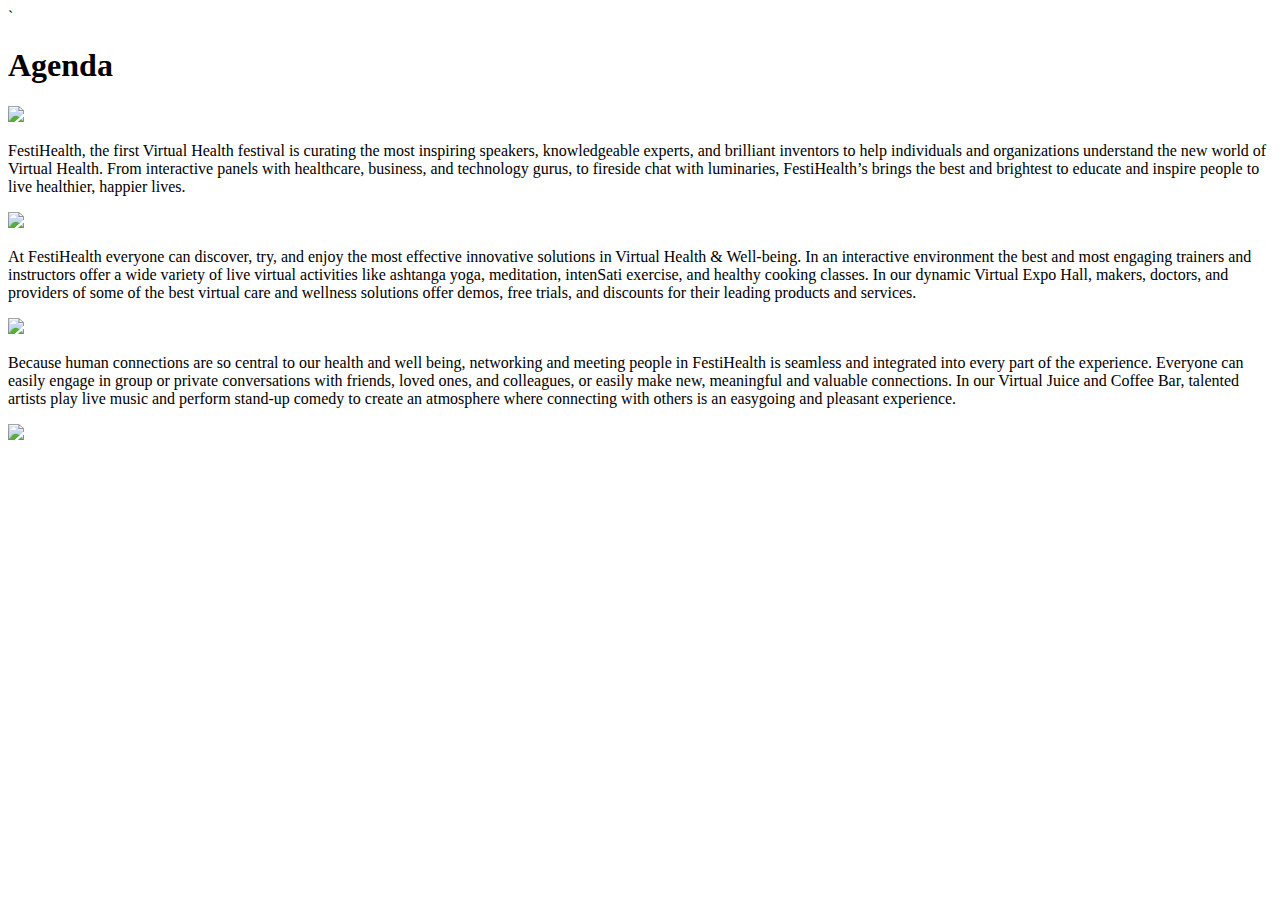
==== agenda.html @ 3b4aa83f "update" ====
<!DOCTYPE html>
<html lang="en">

<head>
    <meta charset="utf-8">
    <title>Agenda | Virtual Health Festival | Festihealth</title>
    <meta name="viewport" content="width=device-width, initial-scale=1.0">
    <link rel="stylesheet" href="./assets/css/main.css">
    <link rel="stylesheet" href="./assets/css/agenda.css">
    <link rel="stylesheet" href="./assets/css/font.css">
    <link rel="icon" type="image/png" href="./assets/images/favicon.png">
    <meta property="og:title" content="Agenda | Virtual Health Festival | Festihealth" />
    <meta property="og:description" content="Agenda for May 27th 2020!" />
    <meta property="og:image" content="https://festihealth.com/assets/images/festihealth.png" />
    <link rel="stylesheet" href="https://cdnjs.cloudflare.com/ajax/libs/font-awesome/4.7.0/css/font-awesome.min.css">
    <!-- Global site tag (gtag.js) - Google Analytics -->
    <script async src="https://www.googletagmanager.com/gtag/js?id=UA-166260385-1"></script>


</head>

<body>
    <div class="content">
        <div class="header">
            <div class="headerBar">
                <div class="container">
                    <div>
                        <div class="logo">
                            <a href="/" role="button" tabindex="0" prefetch="false" rel="nofollow">
                                <div></div>
                            </a>
                        </div>
                    </div>
                </div>
            </div>
        </div>`
        <div class="carousel_container">
            <h1 class="section_title">Agenda</h2>

            <div class="carousel_cell">
                <img class="carousel_image" src="./assets/images/agenda_learn.png">
                <p class="carousel_text">FestiHealth, the first Virtual Health festival is curating the most inspiring speakers, knowledgeable experts, and brilliant inventors to help individuals and organizations understand the new world of Virtual Health. From interactive panels with healthcare, business, and technology gurus, to fireside chat with luminaries, FestiHealth’s brings the best and brightest to educate and inspire people to live healthier, happier lives. </p>
            </div>
            <div class="carousel_cell">
                <img class="carousel_image" src="./assets/images/agenda_experience.png">
                <p class="carousel_text">At FestiHealth everyone can discover, try, and enjoy the most effective innovative solutions in Virtual Health & Well-being. In an interactive environment the best and most engaging trainers and instructors offer a wide variety of live virtual activities like ashtanga yoga, meditation, intenSati exercise, and healthy cooking classes. In our dynamic Virtual Expo Hall, makers, doctors, and providers of some of the best virtual care and wellness solutions offer demos, free trials, and discounts for their leading products and services. </p>
            </div>
            <div class="carousel_cell">
                <img class="carousel_image" src="./assets/images/agenda_connect.png">
                <p class="carousel_text">Because human connections are so central to our health and well being, networking and meeting people in FestiHealth is seamless and integrated into every part of the experience. Everyone can easily engage in group or private conversations with friends, loved ones, and colleagues, or easily make new, meaningful and valuable connections. In our Virtual Juice and Coffee Bar, talented artists play live music and perform stand-up comedy to create an atmosphere where connecting with others is an easygoing and pleasant experience. </p>
            </div>
        </div>

        <div class="agenda_table">
            <img src="./assets/images/agenda_table.png">
        </div>
    </div>

</body>

</html>
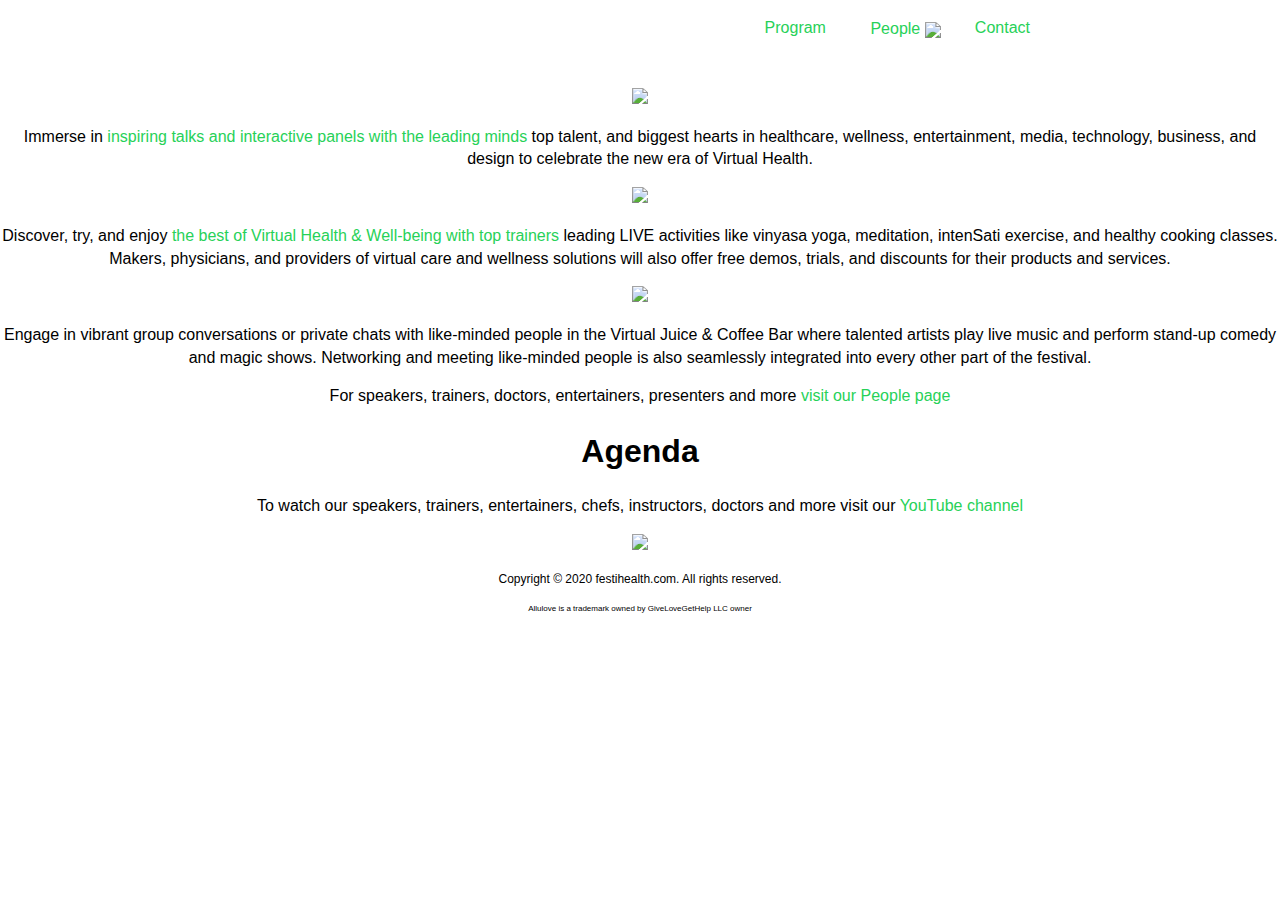
==== commit 38dc9a31: "update ownner" ====
--- a/agenda.html
+++ b/agenda.html
@@ -3,59 +3,169 @@
 
 <head>
     <meta charset="utf-8">
-    <title>Agenda | Virtual Health Festival | Festihealth</title>
+    <title>Agenda | Virtual Health Festival | FestiHealth</title>
     <meta name="viewport" content="width=device-width, initial-scale=1.0">
     <link rel="stylesheet" href="./assets/css/main.css">
     <link rel="stylesheet" href="./assets/css/agenda.css">
     <link rel="stylesheet" href="./assets/css/font.css">
     <link rel="icon" type="image/png" href="./assets/images/favicon.png">
-    <meta property="og:title" content="Agenda | Virtual Health Festival | Festihealth" />
+    <meta property="og:title" content="Agenda | Virtual Health Festival | FestiHealth" />
     <meta property="og:description" content="Agenda for May 27th 2020!" />
     <meta property="og:image" content="https://festihealth.com/assets/images/festihealth.png" />
     <link rel="stylesheet" href="https://cdnjs.cloudflare.com/ajax/libs/font-awesome/4.7.0/css/font-awesome.min.css">
+
+    <script>
+        function myFunction() {
+          var x = document.getElementById("hamburgerMenuId");
+          if (x.style.display === "block") {
+            x.style.display = "none";
+          } else {
+            x.style.display = "block";
+          }
+        }
+
+        function hideMenu() {
+          var x = document.getElementById("hamburgerMenuId");
+          if (x.style.display === "block") {
+            x.style.display = "none";
+          }
+        }
+
+        function toggleMore(self) {
+          var x = document.getElementById("more");
+          if (x.style.display === "block") {
+            x.style.display = "none";
+            document.getElementById("show-more").style.display = "inline"
+          } else {
+            self.style.display = "none"
+            x.style.display = "block";
+          }
+        }
+    </script>
     <!-- Global site tag (gtag.js) - Google Analytics -->
     <script async src="https://www.googletagmanager.com/gtag/js?id=UA-166260385-1"></script>
-
-
 </head>
 
-<body>
-    <div class="content">
-        <div class="header">
-            <div class="headerBar">
-                <div class="container">
-                    <div>
-                        <div class="logo">
-                            <a href="/" role="button" tabindex="0" prefetch="false" rel="nofollow">
-                                <div></div>
-                            </a>
+<body style="text-align: center">
+    <div class="homePage">
+        <div class="pageLayout">
+            <div class="header">
+                <div class="headerBar">
+                    <div class="container">
+                        <div>
+                            <div class="logo">
+                                <a href="/" role="button" tabindex="0" prefetch="false" rel="nofollow">
+                                    <div></div>
+                                </a>
+                            </div>
+                            <div class="links">
+                                <nav>
+                                    <ul>
+                                        <li id="tab_program"><a href="javascript:void(0);" role="button" tabindex="0" prefetch="false" rel="nofollow">Program</a></li>
+                                        <li class="subNav">
+                                            <span><a href="javascript:void(0);" role="button" tabindex="0" prefetch="false" rel="noopener noreferrer nofollow">People <img src="./assets/images/down-arrow.svg" style="vertical-align: middle"></a></span>
+                                            <ul>
+                                                <li>
+                                                    <a href="./partners.html#speakers" role="button" tabindex="0" prefetch="false" rel="noopener noreferrer nofollow">
+                                                        <span>Speakers</span>
+                                                    </a>
+                                                </li>
+                                                <li>
+                                                    <a role="button" tabindex="0" href="./partners.html#supporters">
+                                                        <span>Supporters</span>
+                                                    </a>
+                                                </li>
+                                                <li>
+                                                    <a role="button" tabindex="0" href="./partners.html#activities">
+                                                        <span>Activities</span>
+                                                    </a>
+                                                </li>
+                                                <li>
+                                                    <a role="button" tabindex="0" href="./partners.html#coffee-juice-bar">
+                                                        <span>Coffee & Juice Bar</span>
+                                                    </a>
+                                                </li>
+                                                <li>
+                                                    <a role="button" tabindex="0" href="./partners.html#doctors">
+                                                        <span>Doctors</span>
+                                                    </a>
+                                                </li>
+                                                <li>
+                                                    <a role="button" tabindex="0" href="./partners.html#partners">
+                                                        <span>Presenters</span>
+                                                    </a>
+                                                </li>
+                                            </ul>
+                                        </li>
+                                        <li><a href="./index.html#contact" role="button" tabindex="0" prefetch="false" rel="nofollow">Contact</a></li>
+                                    </ul>
+                                </nav>
+                            </div>
+                            <div class="hamburger"><a id="menuLink" href="javascript:void(0);" onclick="myFunction()"><i class="fa fa-bars"></i><div></div></div>
+                        </div>
+                    </div>
+                    <div class="banner" style="width: 100%; background-color: #dcffe7; padding: 5px;">
+                        <div style="margin: 0px auto 0px auto; width: max-content; align-items: baseline;">
+                            <span class="red_dot blink" style="float: left; top: 15px; position: relative; margin-right: 10px;"></span>
+                            <p style="float: left; margin-right: 20px; color: #333;"><b>LIVE NOW!</b></p>
+                            <div class="cta" style="float: right;">
+
+                            </div>
+                            <span style="margin-left: 20px;">
+                                <a id="sign-up-for-free" class="btn btnBlue cta" role="button" tabindex="0" href="https://docs.google.com/forms/d/e/1FAIpQLScAIKxaj8QeJ4I9P4JQtum0NKjnvHzXcSsnecOBOVE-RskdNg/viewform?vc=0&c=0&w=1">Join the fun!</a>
+                            </span>
                         </div>
                     </div>
                 </div>
+                <div class="hamburgerMenu" id="hamburgerMenuId" style="text-align: center">
+                    <ul>
+                        <li><a href="./agenda.html" role="button" tabindex="0" prefetch="false" rel="nofollow" onclick="hideMenu()">Program</a></li>
+                        <li class="subNavItem"><a href="./partners.html#speakers" role="button" tabindex="0" prefetch="false" rel="nofollow" onclick="hideMenu()">Speakers</a></li>
+                        <li class="subNavItem"><a href="./partners.html#supporters" role="button" tabindex="0" prefetch="false" rel="nofollow" onclick="hideMenu()">Supporters</a></li>
+                        <li class="subNavItem"><a href="./partners.html#activities" role="button" tabindex="0" prefetch="false" rel="nofollow" onclick="hideMenu()">Activities</a></li>
+                        <li class="subNavItem"><a href="./partners.html#coffee-juice-bar" role="button" tabindex="0" prefetch="false" rel="nofollow" onclick="hideMenu()">Coffee & Juice Bar</a></li>
+                        <li class="subNavItem"><a href="./partners.html#doctors" role="button" tabindex="0" prefetch="false" rel="nofollow" onclick="hideMenu()">Doctors</a></li>
+                        <li class="subNavItem"><a href="./partners.html#partners" role="button" tabindex="0" prefetch="false" rel="nofollow" onclick="hideMenu()">Presenters</a></li>
+                        <li><a href="./index.html#contact" role="button" tabindex="0" prefetch="false" rel="nofollow" onclick="hideMenu()">Contact</a></li>
+                    </ul>
+                </div>
             </div>
-        </div>`
-        <div class="carousel_container">
-            <h1 class="section_title">Agenda</h2>
+            <div class="content">
+                <div class="main_body">
+                	<div class="carousel_container">
+	                    <h1 class="section_title">Program</h1>
 
-            <div class="carousel_cell">
-                <img class="carousel_image" src="./assets/images/agenda_learn.png">
-                <p class="carousel_text">FestiHealth, the first Virtual Health festival is curating the most inspiring speakers, knowledgeable experts, and brilliant inventors to help individuals and organizations understand the new world of Virtual Health. From interactive panels with healthcare, business, and technology gurus, to fireside chat with luminaries, FestiHealth’s brings the best and brightest to educate and inspire people to live healthier, happier lives. </p>
-            </div>
-            <div class="carousel_cell">
-                <img class="carousel_image" src="./assets/images/agenda_experience.png">
-                <p class="carousel_text">At FestiHealth everyone can discover, try, and enjoy the most effective innovative solutions in Virtual Health & Well-being. In an interactive environment the best and most engaging trainers and instructors offer a wide variety of live virtual activities like ashtanga yoga, meditation, intenSati exercise, and healthy cooking classes. In our dynamic Virtual Expo Hall, makers, doctors, and providers of some of the best virtual care and wellness solutions offer demos, free trials, and discounts for their leading products and services. </p>
-            </div>
-            <div class="carousel_cell">
-                <img class="carousel_image" src="./assets/images/agenda_connect.png">
-                <p class="carousel_text">Because human connections are so central to our health and well being, networking and meeting people in FestiHealth is seamless and integrated into every part of the experience. Everyone can easily engage in group or private conversations with friends, loved ones, and colleagues, or easily make new, meaningful and valuable connections. In our Virtual Juice and Coffee Bar, talented artists play live music and perform stand-up comedy to create an atmosphere where connecting with others is an easygoing and pleasant experience. </p>
+	                    <div class="carousel_cell">
+	                        <a href="./partners.html"><img class="carousel_image" src="./assets/images/agenda_learn_new.png"></a>
+	                        <p class="carousel_text">Immerse in <a href="./partners.html#speakers">inspiring talks and interactive panels with the leading minds</a> top talent, and biggest hearts in healthcare, wellness, entertainment, media, technology, business, and design to celebrate the new era of Virtual Health.</p>
+	                    </div>
+	                    <div class="carousel_cell">
+	                        <a href="./partners.html#activities"><img class="carousel_image" src="./assets/images/agenda_experience_new.png"></a>
+	                        <p class="carousel_text">Discover, try, and enjoy <a href="./partners.html#activities">the best of Virtual Health & Well-being with top trainers</a> leading LIVE activities like vinyasa yoga, meditation, intenSati exercise, and healthy cooking classes. Makers, physicians, and providers of virtual care and wellness solutions will also offer free demos, trials, and discounts for their products and services.</p>
+	                    </div>
+	                    <div class="carousel_cell">
+	                        <a href="./partners.html"><img class="carousel_image" src="./assets/images/agenda_connect_new.png"></a>
+	                        <p class="carousel_text">Engage in vibrant group conversations or private chats with like-minded people in the Virtual Juice & Coffee Bar where talented artists play live music and perform stand-up comedy and magic shows. Networking and meeting like-minded people is also seamlessly integrated into every other part of the festival.</p>
+	                    </div>
+	                </div>
+
+	                <div class="table_title">
+	                	<p>For speakers, trainers, doctors, entertainers, presenters and more <a href="./partners.html">visit our People page</a></p>
+	                	<h1 class="section_title">Agenda</h1>
+	                	<p>To watch our speakers, trainers, entertainers, chefs, instructors, doctors and more visit our <a href="https://www.youtube.com/channel/UCSZD-ZwSeg8wLBRQvbdgQTg">YouTube channel</a></p>
+	                </div>
+
+	                <div class="agenda_table">
+	                    <!-- <h1 class="section_title">Program</h1>
+	                    <p>All times are in Eastern timezone (EDT)</p> -->
+	                    <a href="./partners.html"><img src="./assets/images/agenda_table.svg"></a>
+	                </div>
+                </div>
             </div>
         </div>
-
-        <div class="agenda_table">
-            <img src="./assets/images/agenda_table.png">
-        </div>
+        <div class="footer">Copyright © 2020 festihealth.com. All rights reserved.</div>
+        <div class="small-footer">Allulove is a trademark owned by GiveLoveGetHelp LLC owner</div>
     </div>
-
 </body>
 
 </html>--- a/assets/css/main.css
+++ b/assets/css/main.css
@@ -0,0 +1,733 @@
+.banner {
+    display: none;
+}
+
+.red_dot {
+  height: 25px;
+  width: 25px;
+  background-color: #e11;
+  border-radius: 50%;
+  display: inline-block;
+}
+
+@keyframes blink {
+  50% {
+    opacity: 0.0;
+  }
+}
+@-webkit-keyframes blink {
+  50% {
+    opacity: 0.0;
+  }
+}
+.blink {
+  animation: blink 1s step-start 0s infinite;
+  -webkit-animation: blink 1s step-start 0s infinite;
+}
+
+
+ol, ul {
+    list-style: none;
+}
+
+#tab_program {
+    margin-right: 20px;
+}
+
+.header .headerBar .logo a {
+    display: block;
+    padding: 8px 0;
+    width: 152px;
+}
+
+.header .headerBar {
+    background: #fff;
+    height: 64px;
+    left: 0;
+    position: fixed;
+    top: 0;
+    width: 100%;
+    z-index: 2;
+}
+
+#logo {
+    margin: 40px auto
+}
+
+.hero1 {
+    background-image: url('../images/hero-background@svg.svg');
+    background-size: contain;
+    background-position-x: 40px;
+    background-repeat: no-repeat;
+}
+
+.container {
+    margin: 0 auto;
+    max-width: 800px;
+    padding: 0 50px;
+}
+
+.programs {
+  color: #27D158;
+  padding-bottom: 10pt;
+  font-size: 12px;
+  text-decoration: underline;
+}
+
+
+.celebrate {
+    max-width: 500px;
+    margin: 0 auto;
+    padding: 0 20px;
+}
+
+#about {
+    background-image: url('../images/Why\ now-bg@svg.svg');
+    background-size: 130%;
+    background-position-x: -200px;
+    background-position-y: -100px;
+    background-repeat: no-repeat;
+    max-width: none;
+}
+
+.why-now {
+    text-align: left;
+}
+
+.why-now h1 {
+    margin: 0 auto;
+    max-width: 500px;
+    font-size: 20pt;
+}
+
+.why-now h4 {
+    margin: 0 auto;
+    max-width: 500px;
+    font-size: 15pt;
+}
+
+
+.why-now p {
+    margin: 20px auto;
+    max-width: 500px;
+    line-height: 1.5;
+    font-size: 12pt;
+}
+
+.content-footer {
+    height: 40px;
+}
+
+.headline {
+    font-size: 1.6666666269302368rem;
+    font-family: Zapfino;
+    font-weight: 700;
+    font-variant-ligatures: normal;
+    font-variant-east-asian: normal;
+    vertical-align: baseline;
+    white-space: pre-wrap;
+}
+
+.why-now.h1 {
+    text-align: left;
+}
+
+.anchor {
+    padding-top: 64px;
+}
+
+.signmeup .anchor {
+    font-size: 30px;
+    font-weight: 500;
+    margin-top: 0px;
+    padding-top: 40px;
+}
+
+.join-us {
+    display: flex;
+    width: 90%;
+    max-width: 700px;
+    margin: 0 auto;
+    overflow: hidden;
+}
+
+.join-us .left {
+    max-width: 400px;
+    height: 340px;
+    display: block;
+    float: left;
+    margin-top: 230px;
+}
+
+.right {
+    float: right;
+    display: flex;
+}
+.join-us .listContainer {
+    height: auto;
+    max-width: 400px;
+    float: right;
+}
+
+.checklist {
+    padding: 14px 0px;
+}
+
+.listContainer {
+    max-width: 500px;
+    margin: auto;
+    text-align: left;
+    border-spacing: 4px 20px
+}
+
+#hamburgerMenuId.hamburgerMenu {
+    text-align: center;
+}
+
+.listContainer .checklist .checkmark {
+    background: url(../images/checkmark.png);
+    background-repeat: no-repeat;
+    background-size: contain;
+    display: inline-block;
+    height: 32px;
+    width: 32px;
+    vertical-align: middle;
+    margin-right: 4px;
+}
+
+.listContainer .checklist .checktext {
+    font-size: 12pt;
+    margin-left: 4px;
+    vertical-align: middle;
+    line-height: 1.5;
+}
+
+.join-us .left h1 {
+    font-size: 20pt;
+}
+
+.header .headerBar .container>div {
+    position: relative;
+}
+
+
+.homePage .heroImage .heroBg {
+    height: 550px;
+    width: 80%;
+    margin: 20px auto 0px auto;
+}
+.heroImage .heroBg {
+    background-size: cover;
+    background-position: 50%;
+}
+
+.homePage .heroImage .heroBg:before {
+    background: url(../images/Hero-Image@2x.png) 100% bottom no-repeat;
+    background-size: contain;
+    background-position: center;
+    content: "";
+    display: block;
+    height: 500px;
+}
+
+.homePage .heroImage .heroBg2 {
+    height: 500px;
+    margin: 40px 10px;
+}
+
+.homePage .heroImage .heroBg2:before {
+    background: url(../images/map.png) no-repeat;
+    background-size: contain;
+    background-position: center;
+    content: "";
+    display: block;
+    height: 500px;
+    width: 100%;
+}
+
+.heroImage.discussion {
+    margin: auto auto -5px auto;
+}
+
+.heroImage.doggie {
+    margin: auto auto -5px auto;
+}
+
+
+.homePage .heroImage .heroBg3 {
+    height: auto;
+    width: 100%;
+    margin: 40px auto 0px auto;
+}
+
+.homePage .heroImage .heroBg4 {
+    height: auto;
+    width: 100%;
+    margin: 20pt auto 0 auto;
+}
+
+.homePage .signmeup h1 {
+    max-width: 500px;
+    text-align: left;
+    margin: auto
+}
+
+.homePage .signmeup p {
+    max-width: 500px;
+    margin: 40px auto auto auto;
+    text-align: left;
+    line-height: 1.5;
+}
+
+.homePage .signmeup {
+    margin: 0 auto;
+    background: url(../images/sponsors-graphic@svg.svg);
+    background-size: 140%;
+    background-position-x: -120px;
+    background-position-y: -120px;
+    background-repeat: no-repeat;
+    display: block;
+}
+
+.homePage .heroImage .heroBg6 {
+    height: auto;
+    width: 100%;
+    margin: 40px auto 0px auto;
+}
+
+.heroImag.townhall {
+    height: 500px;
+}
+
+.heroImage {
+    position: relative;
+    margin: auto;
+}
+
+.pageLayout #content {
+    padding-top: 64px;
+    min-height: calc(100vh - 421px);
+}
+
+.cta {
+  margin: 10px auto;
+}
+
+.carousel_container_main {
+    width: max-content;
+    margin: 40px auto 0px auto;
+    display: flex;
+    flex-wrap: wrap;
+}
+
+.carousel_cell_main {
+    float: left;
+    width: 300px;
+    height: auto;
+    text-align: left;
+    margin: 0 20px;
+}
+
+.carousel_image_main {
+    width: 300px;
+    height: 400px;
+}
+
+.carousel_text_main {
+    max-width: 95%;
+    font-size: 11pt;
+    color: #333;
+    display: block;
+}
+
+a {
+    color: #27D158;
+}
+
+.supporter_image {
+    width: 400px;
+    height: 120px;
+    object-fit: contain;
+}
+
+@media not all, not all, only screen and (-webkit-min-device-pixel-ratio: 1.5), not all
+.homePage .valueProps .peaceOfMind .image {
+    background-image: url(../images/festihealth.png);
+    background-size: contain;
+}
+
+.image {
+    background-image: url(../images/festihealth.png);
+    background-size: contain;
+    background-repeat: no-repeat;
+    background-position: center;
+    /*background-size: cover;*/
+}
+
+.container > .image {
+    /*background: transparent 0 0 no-repeat;*/
+    height: 140px;
+    width: 400px;
+    display: inline-block;
+}
+
+.btn.btnWhite {
+    background: #fff;
+    color: #000;
+    color: black;
+}
+
+.blackTitle {
+    color: black;
+    font-weight: 550;
+}
+
+.link_cta {
+  color: #27D158;
+}
+
+.btn {
+    border-radius: 22px;
+    color: #fff;
+    cursor: pointer;
+    display: inline-block;
+    font-family: gilroy,noto,sans-serif;
+    font-size: 12pt;
+    font-weight: 400;
+    height: 40px;
+    line-height: 40px;
+    padding: 0 24px;
+    text-align: center;
+    vertical-align: top;
+}
+
+.btn.btnBlue {
+    background: #27D158;
+    color: #fff;
+}
+
+a {
+    cursor: pointer;
+    text-decoration: none;
+    -webkit-text-decoration-skip: objects;
+}
+
+.header .headerBar .links {
+    position: absolute;
+    right: 0;
+    text-align: left;
+    top: 0;
+}
+
+.header .headerBar .logo a div {
+    background: url(../images/logo.png) 0 0 no-repeat;
+    background-size: 70%;
+    background-position: center;
+    height: 48px;
+    width: 152px;
+}
+
+.header .headerBar .links nav>ul>li {
+    display: inline-block;
+    padding: 0 10px;
+    vertical-align: middle;
+}
+
+
+.header .headerBar .links nav>ul>li>ul {
+    display: none;
+}
+
+.header .headerBar .links nav>ul>li:hover>ul {
+    display: block;
+}
+
+.header .headerBar .links nav>ul>li.subNav>ul>li>a {
+    color: #27D158;
+    text-align: left;
+}
+
+.header .headerBar .links nav>ul>li.subNav>span>a {
+    color: #27D158;
+}
+
+.header .headerBar .links nav>ul>li.subNav>span>a {
+    color: #27D158;
+}
+
+.header .headerBar .links nav>ul>li.subNav>ul>li {
+    padding: 4px;
+}
+
+.header .headerBar .links nav>ul>li.subNav>ul {
+    border: solid #d2cfcf 1px;
+    border-radius: 10px;
+    width: 150px;
+    padding: 10px 20px;
+    background-color: white;
+}
+
+.header .headerBar .links nav>ul>li.subNav {
+    height: 20px;
+    width: 80px;
+}
+
+.header .headerBar .links nav>ul>li>span {
+    color: #27D158;
+}
+
+.greenDot {
+    color: #27D158;
+}
+.subtitle {
+    font-size: 20pt;
+    padding: 0 0px;
+}
+
+.header .headerBar .links nav>ul>li>a {
+    color: #27D158;
+    display: block;
+    font-weight: 350;
+}
+
+/*.header a {
+    color: #000;
+}*/
+
+body {
+    font-family: noto, sans-serif;
+    font-size: 12pt;
+    margin: 0px;
+    line-height: 1.4;
+}
+
+h1 {
+    font-weight: 600;
+}
+
+.header .headerBar .hamburger {
+    cursor: pointer;
+    display: none;
+    position: absolute;
+    top: 14px;
+    right: 0;
+    color: #27D158;
+}
+
+.show-more {
+  color: #27D158;
+}
+
+#more {
+  display: none;
+}
+
+.header .headerBar .hamburger div {
+    /*background: url(../images/checkmark.png) 0 0 no-repeat;*/
+    height: 36px;
+    width: 36px;
+}
+
+#menuLink {
+  color: #27D158;
+}
+
+.header .hamburgerMenu {
+  display: none;
+}
+
+.footer {
+  margin: 15px auto;
+  font-size: 12px;
+}
+
+.small-footer {
+  margin: 15px auto;
+  font-size: 8px;
+}
+
+@media only screen and (max-width : 500px) {
+ .join-us#contact {
+    display: block;
+    /*padding-top: 40px;*/
+  }
+
+  .join-us .left#leftContainer {
+    max-width: 100%;
+    height: 100%;
+    float: inherit;
+    line-height: inherit;
+    margin-top: 0px;
+  }
+
+  .anchor>.listContainer {
+    max-width: inherit;
+  }
+
+  .signmeup#sponsors {
+    padding-left: 5%;
+    padding-right: 5%;
+  }
+
+  .why-now#about {
+    margin: 0 auto;
+    padding-left: 5%;
+    padding-right: 5%;
+  }
+
+  .homePage .signmeup p {
+    max-width: inherit;
+  }
+
+  #content .join-us#contact {
+    width: 100%;
+  }
+
+  .why-now p {
+    font-size: 12pt;
+    width: 100%;
+    max-width: inherit;
+  }
+
+  .join-us#contact {
+    max-width: inherit;
+    margin: inherit;
+  }
+
+  .celebrate {
+    max-width: 290px;
+    margin: 0 auto;
+    padding: 0 20px;
+  }
+
+.header .hamburgerMenu {
+    background: #fff;
+    display: none;
+    left: 0;
+    overflow: auto;
+    position: fixed;
+    top: 64px;
+    width: 100%;
+    z-index: 2;
+}
+
+
+.header .hamburgerMenu.open, .header .headerBar .hamburger {
+    display: block;
+    font-size: 23pt;
+}
+
+.header .hamburgerMenu ul>li>a {
+  color: #27D158;
+  font-size: 15pt;
+}
+
+.header .hamburgerMenu ul>li {
+  margin: 15px auto;
+}
+
+.header .hamburgerMenu ul {
+  padding: 0;
+}
+
+.header .headerBar .links {
+    display: none;
+}
+  #about {
+    background-image: url('../images/Why\ now-bg@svg.svg');
+    background-size: 120%;
+    background-position-x: -50px;
+    background-position-y: -20px;
+    background-repeat: no-repeat;
+    max-width: none;
+  }
+
+  .join-us .right .listContainer#contact-us-table {
+    max-width: 90%;
+    margin: 10px auto;
+  }
+
+  #content table tbody tr.checklist td.checktext {
+    font-size: 12pt;
+  }
+
+  .mainBody {
+    font-size: 13pt;
+  }
+
+  .homePage .signmeup h1 {
+    margin-left: 0px;
+  }
+
+  .why-now h1 {
+    margin-left: 0px;
+  }
+
+  .homePage .heroImage .heroBg2 {
+    height: 300px;
+    margin: 10px 10px;
+  }
+
+  .homePage .heroImage .heroBg2:before {
+    height: 300px;
+  }
+
+  .homePage .heroImage .heroBg {
+    width: 100%;
+    height: 300px;
+  }
+
+  /*.celebrate.anchor#activities {
+    padding-top: 10px;
+  }*/
+
+  .header .headerBar .logo a div {
+    height: 30px;
+  }
+
+  .container {
+    padding: 10px;
+  }
+
+  .homePage .heroImage .heroBg:before {
+    background: url(../images/Hero-Image.png) contain center bottom no-repeat;
+    height: 280px;
+  }
+
+  .mobile-line-break {
+    line-height: 22pt;
+  }
+
+  .margin-small {
+    margin: 5px auto;
+  }
+
+  .homePage .signmeup {
+    margin: 0 auto;
+    background: url(../images/sponsors-graphic@svg.svg);
+    background-size: 135%;
+    background-position-x: -40px;
+    background-position-y: -40px;
+    background-repeat: no-repeat;
+    display: block;
+  }
+    .carousel_container_main {
+        width: 95%;
+    }
+    .carousel_cell_main {
+        width: 95%;
+        float: inherit;
+        margin: auto;
+      }
+
+      .carousel_image_main {
+        width: 95%;
+        height: auto;
+      }
+
+      .supporter_image {
+        width: 300px;
+        height: 80px;
+        object-fit: contain;
+    }
+}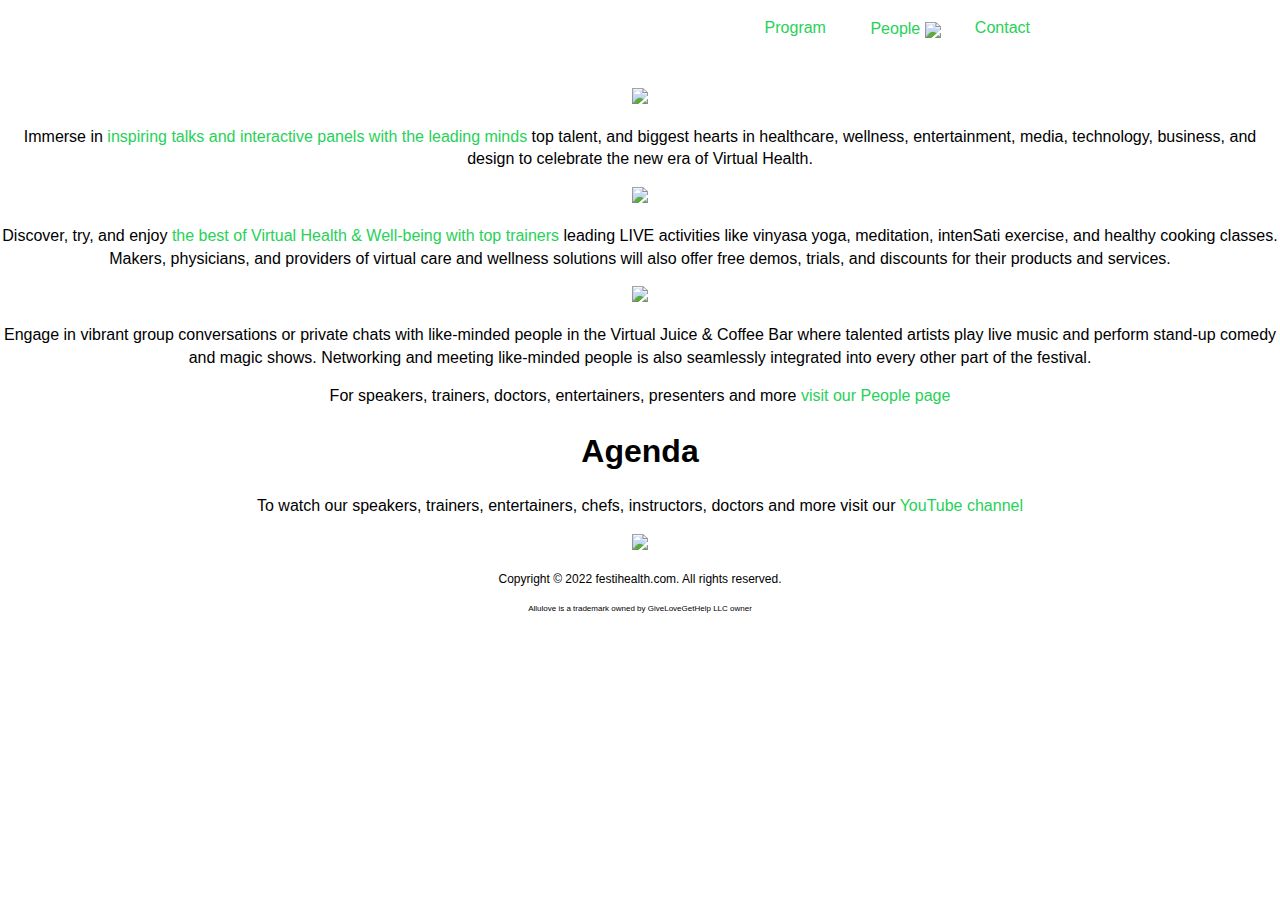
==== commit ad69001f: "update canonical url" ====
--- a/agenda.html
+++ b/agenda.html
@@ -9,6 +9,7 @@
     <link rel="stylesheet" href="./assets/css/agenda.css">
     <link rel="stylesheet" href="./assets/css/font.css">
     <link rel="icon" type="image/png" href="./assets/images/favicon.png">
+    <link rel="canonical" href="https://festihealth.com/agenda.html" />
     <meta property="og:title" content="Agenda | Virtual Health Festival | FestiHealth" />
     <meta property="og:description" content="Agenda for May 27th 2020!" />
     <meta property="og:image" content="https://festihealth.com/assets/images/festihealth.png" />
@@ -163,7 +164,7 @@
                 </div>
             </div>
         </div>
-        <div class="footer">Copyright © 2020 festihealth.com. All rights reserved.</div>
+        <div class="footer">Copyright © 2022 festihealth.com. All rights reserved.</div>
         <div class="small-footer">Allulove is a trademark owned by GiveLoveGetHelp LLC owner</div>
     </div>
 </body>
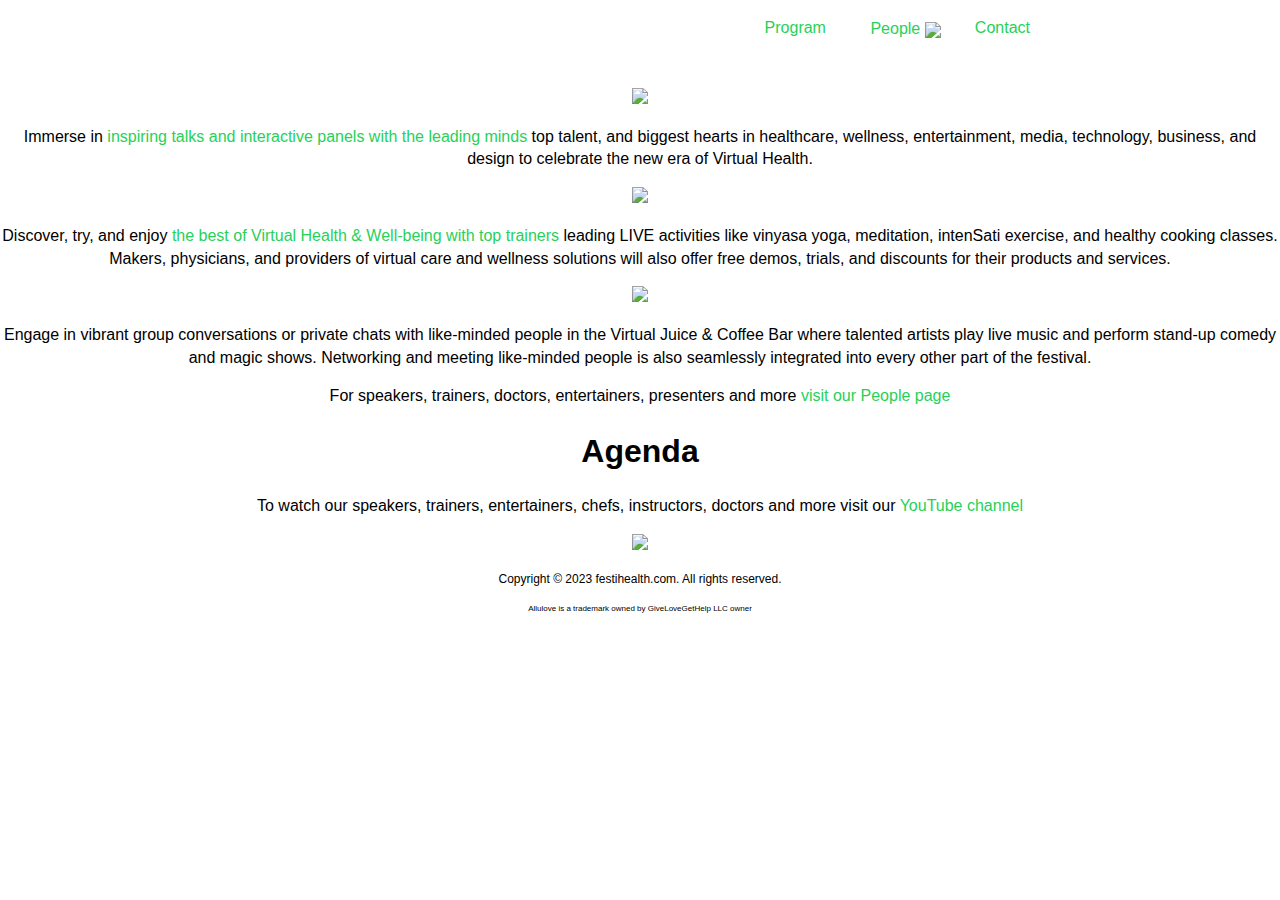
==== commit 8ef7d9db: "Update agenda.html" ====
--- a/agenda.html
+++ b/agenda.html
@@ -164,9 +164,9 @@
                 </div>
             </div>
         </div>
-        <div class="footer">Copyright © 2022 festihealth.com. All rights reserved.</div>
+        <div class="footer">Copyright © 2023 festihealth.com. All rights reserved.</div>
         <div class="small-footer">Allulove is a trademark owned by GiveLoveGetHelp LLC owner</div>
     </div>
 </body>
 
-</html>+</html>
